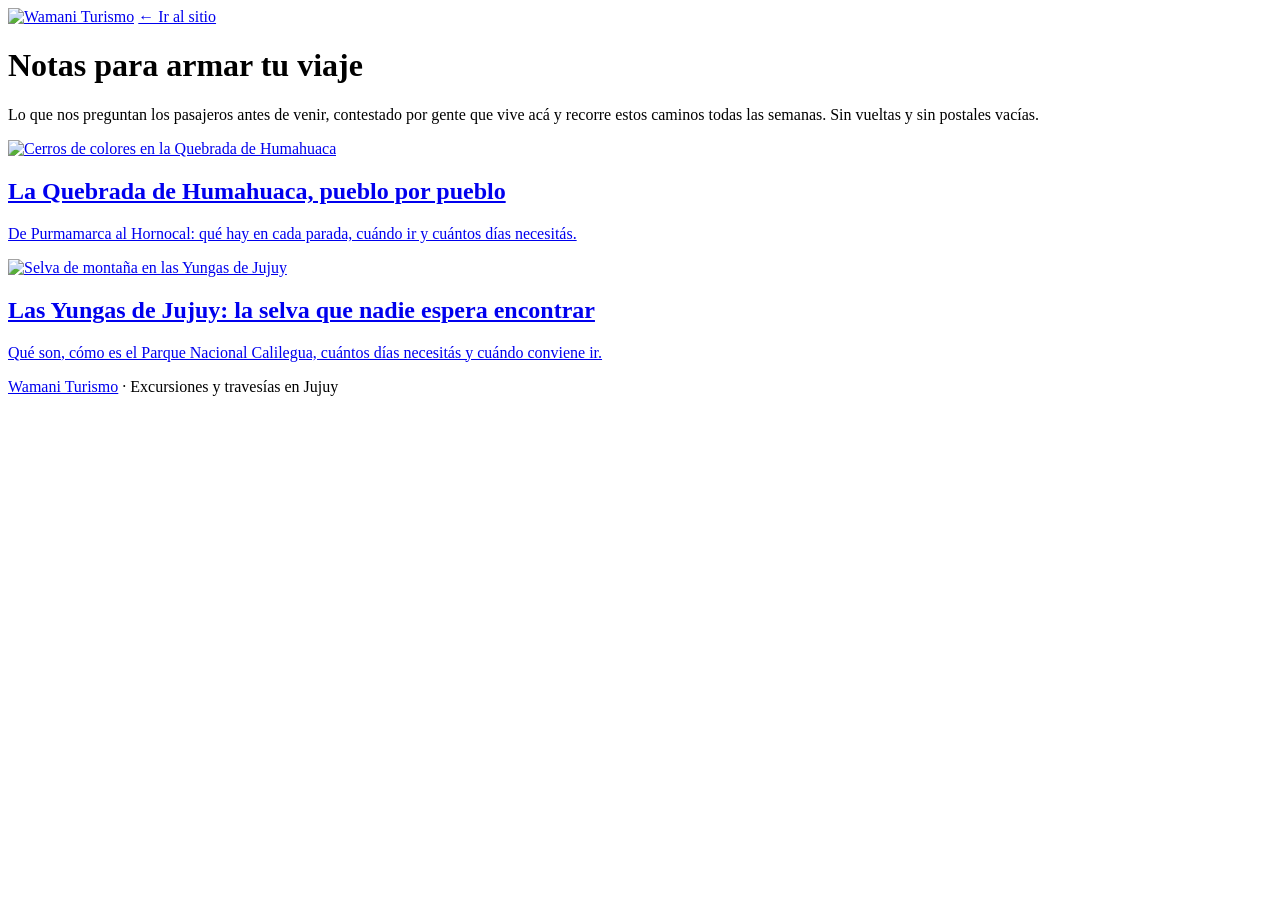
==== wwwroot/blog/index.html @ 33440eed "Blog: cada tarjeta del índice con el color de su zona + foto de la Paleta del Pintor El índice usaba" ====
<!DOCTYPE html>
<html lang="es">
<head>
<meta charset="utf-8">
<meta name="viewport" content="width=device-width,initial-scale=1">
<title>Blog — Guías y consejos para viajar a Jujuy | Wamani Turismo</title>
<meta name="description" content="Notas prácticas para armar tu viaje a Jujuy: cuántos días necesitás, cuándo ir a cada zona, qué esperar de las Yungas, la Quebrada y la Puna. Escrito por guías locales.">
<link rel="canonical" href="https://wamaniturismo.com/blog/">
<meta property="og:type" content="website">
<meta property="og:title" content="Blog de Wamani Turismo — Guías para viajar a Jujuy">
<meta property="og:description" content="Notas prácticas escritas por guías locales para armar tu viaje a Jujuy.">
<meta property="og:image" content="https://wamaniturismo.com/web/img/hero-yungas.webp">
<meta property="og:url" content="https://wamaniturismo.com/blog/">
<link rel="icon" href="/logo/wamani-icono-192.png">
<link rel="preconnect" href="https://fonts.googleapis.com">
<link rel="preconnect" href="https://fonts.gstatic.com" crossorigin>
<link href="https://fonts.googleapis.com/css2?family=Playfair+Display:wght@500;600&family=Quicksand:wght@400;500;600;700&display=swap" rel="stylesheet">
<link rel="stylesheet" href="/blog/blog.css">
</head>

<body data-zona="yungas">

<nav class="barra">
  <a href="/"><img src="/web/img/logo-completo.webp" alt="Wamani Turismo" width="120" height="30"></a>
  <a class="volver" href="/">← Ir al sitio</a>
</nav>

<div class="titulo-blog">
  <h1>Notas para armar tu viaje</h1>
  <p>Lo que nos preguntan los pasajeros antes de venir, contestado por gente que vive acá y recorre estos caminos todas las semanas. Sin vueltas y sin postales vacías.</p>
</div>

<div class="lista">

  <a class="tarjeta" data-zona="quebrada" href="/blog/quebrada-de-humahuaca/">
    <img src="/web/img/hero-quebrada.webp" alt="Cerros de colores en la Quebrada de Humahuaca" loading="lazy">
    <div class="t">
      <h2>La Quebrada de Humahuaca, pueblo por pueblo</h2>
      <p>De Purmamarca al Hornocal: qué hay en cada parada, cuándo ir y cuántos días necesitás.</p>
    </div>
  </a>

  <a class="tarjeta" data-zona="yungas" href="/blog/yungas-de-jujuy/">
    <img src="/web/img/hero-yungas.webp" alt="Selva de montaña en las Yungas de Jujuy" loading="lazy">
    <div class="t">
      <h2>Las Yungas de Jujuy: la selva que nadie espera encontrar</h2>
      <p>Qué son, cómo es el Parque Nacional Calilegua, cuántos días necesitás y cuándo conviene ir.</p>
    </div>
  </a>

</div>

<footer class="pie">
  <p><a href="/">Wamani Turismo</a> · Excursiones y travesías en Jujuy</p>
</footer>

</body>
</html>
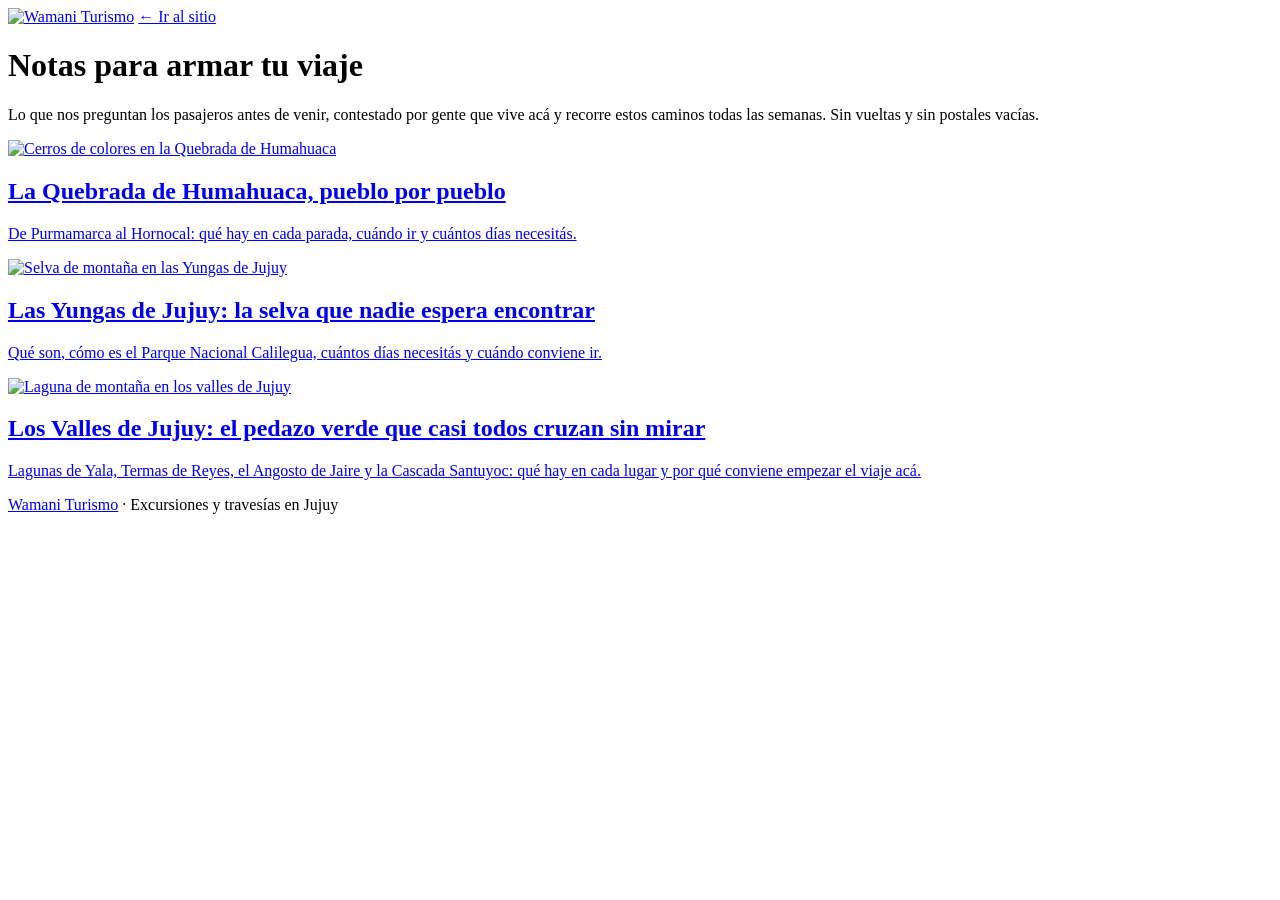
==== commit 17f07383: "Blog: nota de los Valles de Jujuy, paleta verde agua y arreglo de fotos estiradas Nueva nota en /blo" ====
--- a/wwwroot/blog/index.html
+++ b/wwwroot/blog/index.html
@@ -48,6 +48,14 @@
     </div>
   </a>
 
+  <a class="tarjeta" data-zona="valle" href="/blog/valles-de-jujuy/">
+    <img src="/web/img/lagunas-1.webp" alt="Laguna de montaña en los valles de Jujuy" loading="lazy">
+    <div class="t">
+      <h2>Los Valles de Jujuy: el pedazo verde que casi todos cruzan sin mirar</h2>
+      <p>Lagunas de Yala, Termas de Reyes, el Angosto de Jaire y la Cascada Santuyoc: qué hay en cada lugar y por qué conviene empezar el viaje acá.</p>
+    </div>
+  </a>
+
 </div>
 
 <footer class="pie">
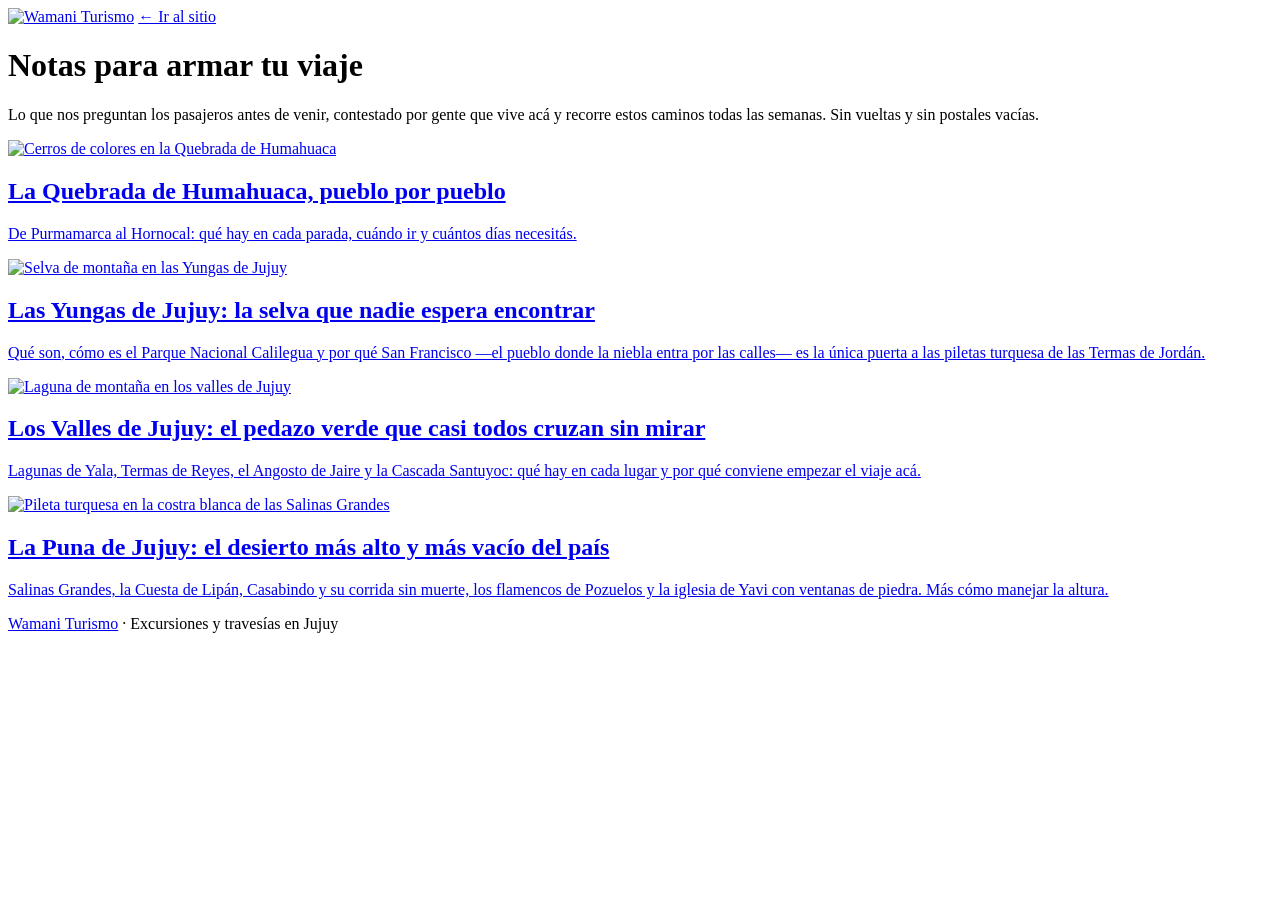
==== commit 4d7a5151: "Blog: nota de la Puna, y las Termas de Jordán sumadas a la de Yungas Nueva nota en /blog/puna-de-juj" ====
--- a/wwwroot/blog/index.html
+++ b/wwwroot/blog/index.html
@@ -44,7 +44,7 @@
     <img src="/web/img/hero-yungas.webp" alt="Selva de montaña en las Yungas de Jujuy" loading="lazy">
     <div class="t">
       <h2>Las Yungas de Jujuy: la selva que nadie espera encontrar</h2>
-      <p>Qué son, cómo es el Parque Nacional Calilegua, cuántos días necesitás y cuándo conviene ir.</p>
+      <p>Qué son, cómo es el Parque Nacional Calilegua y por qué San Francisco —el pueblo donde la niebla entra por las calles— es la única puerta a las piletas turquesa de las Termas de Jordán.</p>
     </div>
   </a>
 
@@ -56,6 +56,14 @@
     </div>
   </a>
 
+  <a class="tarjeta" data-zona="puna" href="/blog/puna-de-jujuy/">
+    <img src="/web/img/salinas-1.webp" alt="Pileta turquesa en la costra blanca de las Salinas Grandes" loading="lazy">
+    <div class="t">
+      <h2>La Puna de Jujuy: el desierto más alto y más vacío del país</h2>
+      <p>Salinas Grandes, la Cuesta de Lipán, Casabindo y su corrida sin muerte, los flamencos de Pozuelos y la iglesia de Yavi con ventanas de piedra. Más cómo manejar la altura.</p>
+    </div>
+  </a>
+
 </div>
 
 <footer class="pie">
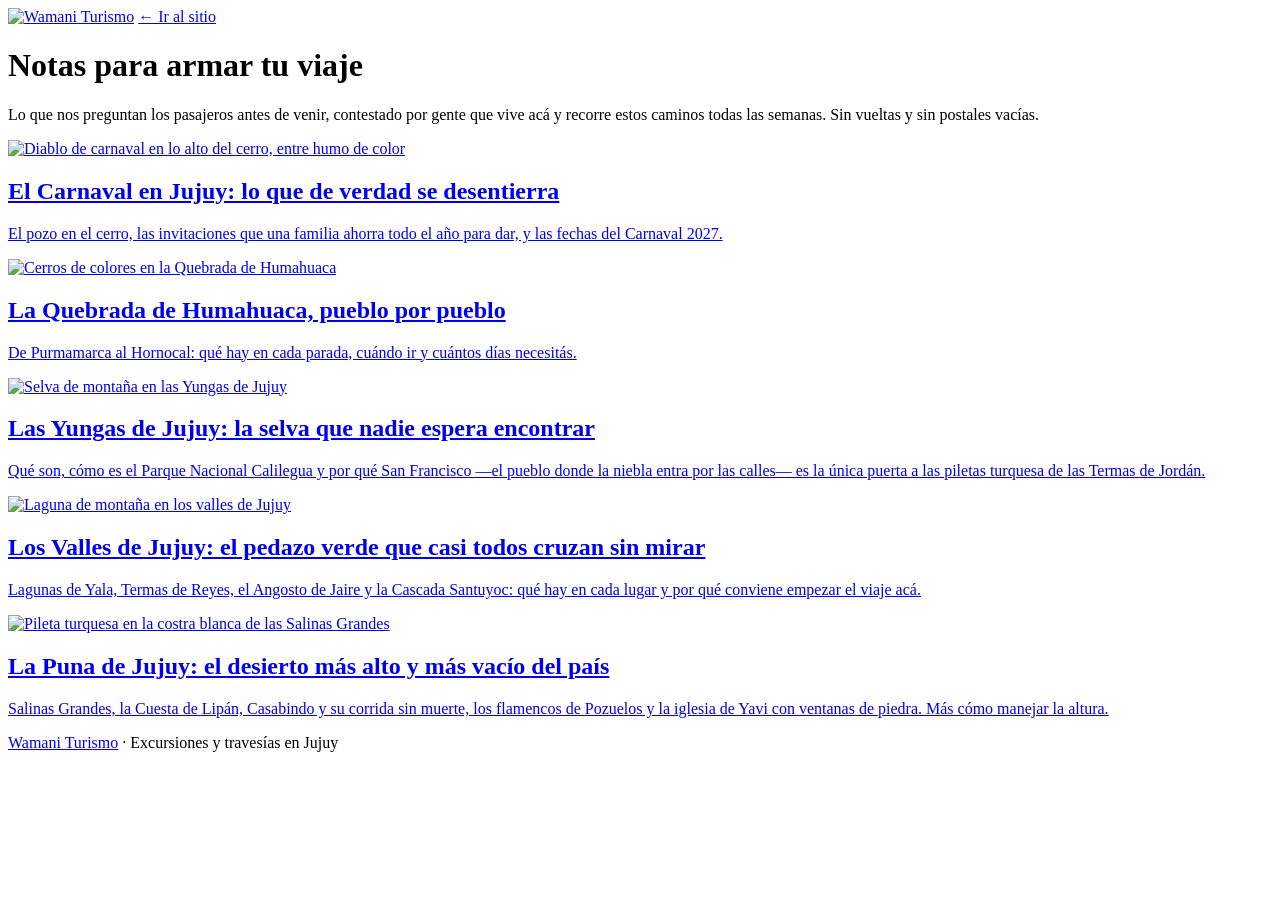
==== commit 98261a89: "Blog: nota del Carnaval, centrada en el significado y no en la fiesta /blog/carnaval-en-jujuy/, zona" ====
--- a/wwwroot/blog/index.html
+++ b/wwwroot/blog/index.html
@@ -16,6 +16,7 @@
 <link rel="preconnect" href="https://fonts.gstatic.com" crossorigin>
 <link href="https://fonts.googleapis.com/css2?family=Playfair+Display:wght@500;600&family=Quicksand:wght@400;500;600;700&display=swap" rel="stylesheet">
 <link rel="stylesheet" href="/blog/blog.css">
+<script src="/blog/medir.js" defer></script>
 </head>
 
 <body data-zona="yungas">
@@ -32,6 +33,14 @@
 
 <div class="lista">
 
+
+  <a class="tarjeta" data-zona="quebrada" href="/blog/carnaval-en-jujuy/">
+    <img src="/blog/img/carnaval-diablo-cerro.jpg" alt="Diablo de carnaval en lo alto del cerro, entre humo de color" loading="lazy">
+    <div class="t">
+      <h2>El Carnaval en Jujuy: lo que de verdad se desentierra</h2>
+      <p>El pozo en el cerro, las invitaciones que una familia ahorra todo el año para dar, y las fechas del Carnaval 2027.</p>
+    </div>
+  </a>
   <a class="tarjeta" data-zona="quebrada" href="/blog/quebrada-de-humahuaca/">
     <img src="/web/img/hero-quebrada.webp" alt="Cerros de colores en la Quebrada de Humahuaca" loading="lazy">
     <div class="t">
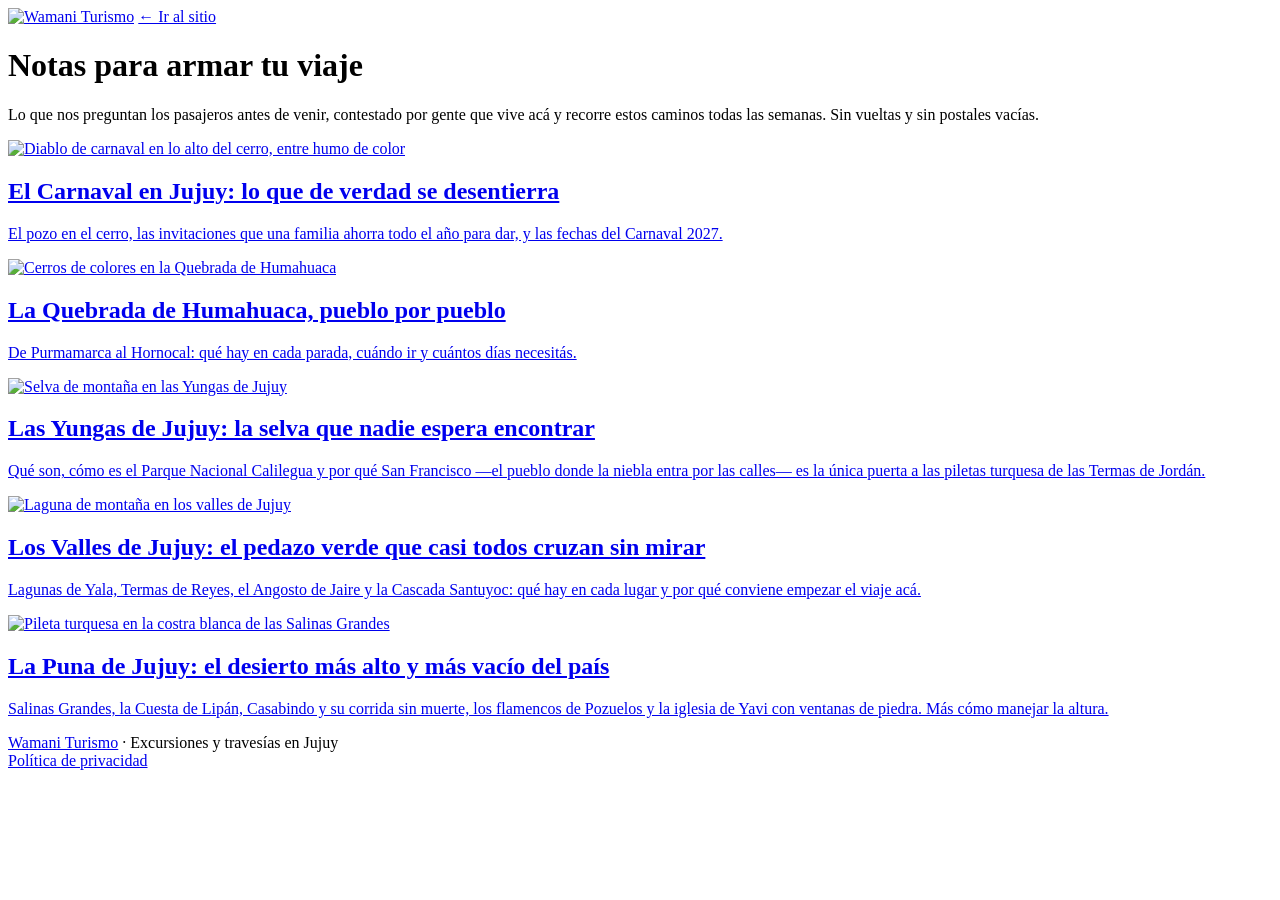
==== commit 718cbda6: "Pagina de politica de privacidad en /privacidad/ La web no tenia ninguna: la que usaban los formular" ====
--- a/wwwroot/blog/index.html
+++ b/wwwroot/blog/index.html
@@ -34,7 +34,7 @@
 <div class="lista">
 
 
-  <a class="tarjeta" data-zona="quebrada" href="/blog/carnaval-en-jujuy/">
+  <a class="tarjeta" data-zona="fiesta" href="/blog/carnaval-en-jujuy/">
     <img src="/blog/img/carnaval-diablo-cerro.jpg" alt="Diablo de carnaval en lo alto del cerro, entre humo de color" loading="lazy">
     <div class="t">
       <h2>El Carnaval en Jujuy: lo que de verdad se desentierra</h2>
@@ -76,7 +76,8 @@
 </div>
 
 <footer class="pie">
-  <p><a href="/">Wamani Turismo</a> · Excursiones y travesías en Jujuy</p>
+  <p><a href="/">Wamani Turismo</a> · Excursiones y travesías en Jujuy<br>
+  <a href="/privacidad/">Política de privacidad</a></p>
 </footer>
 
 </body>
